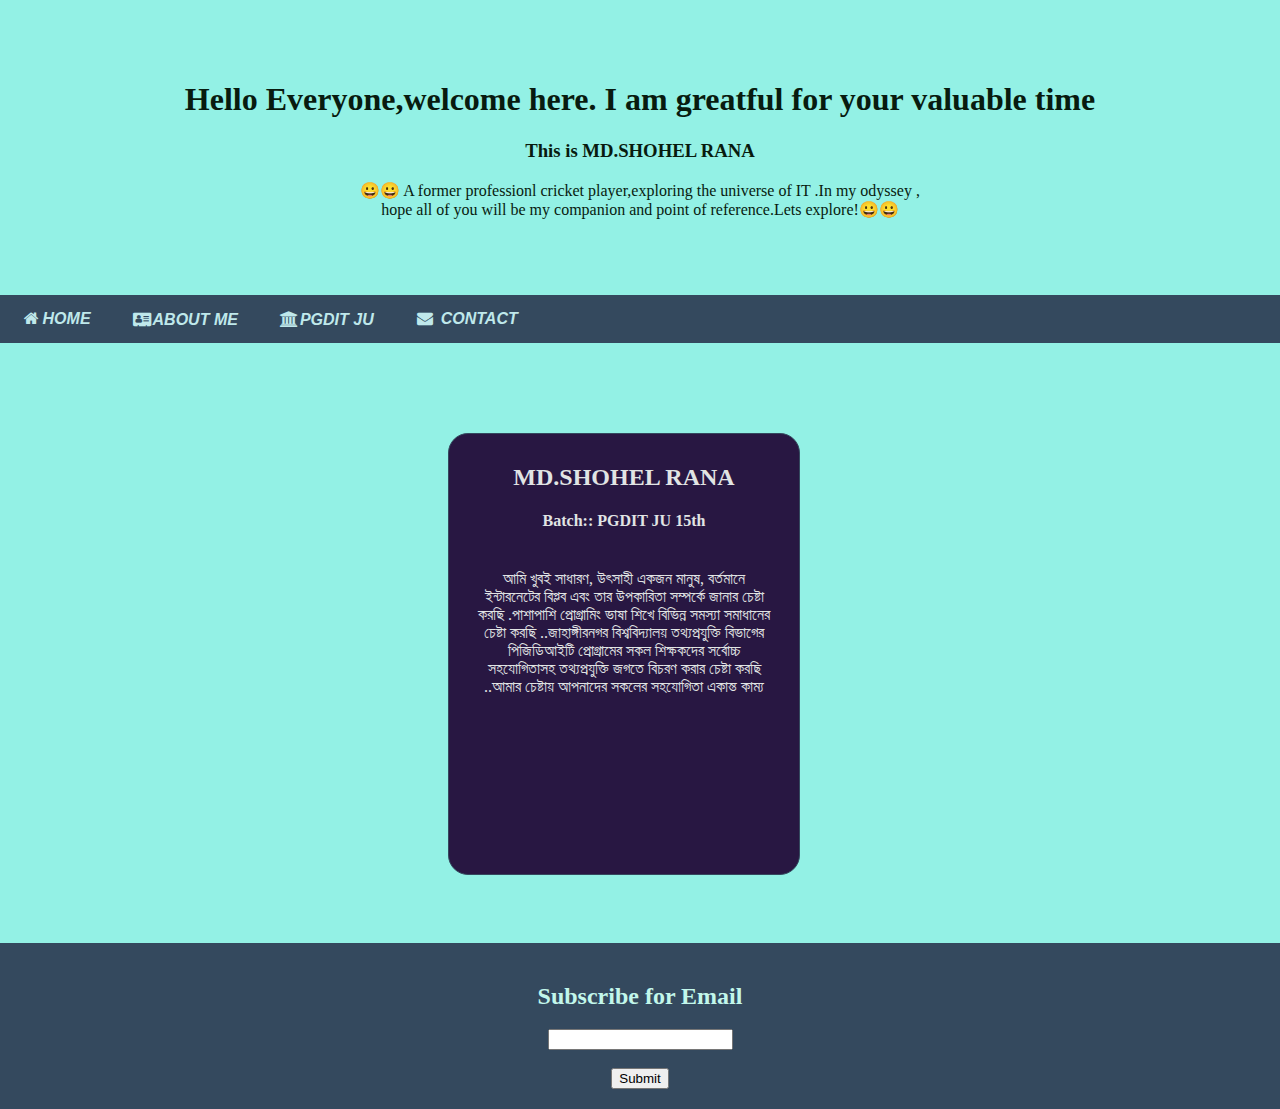
==== about_me.html @ ac5d3262 "Add files via upload" ====
<!DOCTYPE html>
<html>
  <head>
    <meta charset="utf-8" />
    <meta http-equiv="X-UA-Compatible" content="IE=edge" />
    <title></title>
    <meta name="description" content="" />
    <meta name="viewport" content="width=device-width, initial-scale=1" />
    <script
      src="https://kit.fontawesome.com/yourcode.js"
      crossorigin="anonymous"
    ></script>
    <!--<Title> tag defines a title for the document -->
    <link
      rel="stylesheet"
      href="https://cdnjs.cloudflare.com/ajax/libs/font-awesome/4.7.0/css/font-awesome.min.css"
    />
    <link rel="stylesheet" href="about_me.css" />
  </head>
  <body>
    <!-- Header -->
    <div class="header">
      <h1>Hello Everyone,welcome here. I am greatful for your valuable time</h1>
      <h3>This is MD.SHOHEL RANA</h3>

      <p>
        &#128512;&#128512; A former professionl cricket player,exploring the
        universe of IT .In my odyssey ,<br />hope all of you will be my
        companion and point of reference.Lets explore!&#128512;&#128512;
      </p>
    </div>

    <!-- Navigation Bar -->
    <div>
      <div class="navbar">
        <a class="navitem" href="index.html">
          <i class="fa fa-fw fa-home" style="padding: 1px"></i>HOME</a
        >
        <a class="navitem" href="about_me.html"
          ><i
            class="fa fa-address-card"
            aria-hidden="true"
            style="padding: 2px"
          ></i
          >ABOUT ME</a
        >
        <a class="navitem" href="pgditju.html">
          <i class="fa fa-university" style="padding: 2px"></i>PGDIT JU</a
        >
        <a class="navitem" href="contact.html"
          ><i class="fa fa-fw fa-envelope" style="padding: 1px"></i> CONTACT</a
        >

        <!-- The <a> tag defines a hyperlink, which is used to link from one page to another.
         The most important attribute of the <a> element is the href attribute, which indicates the link's destination.-->
      </div>
    </div>

    <!-- main-grid -->

    <div class="main-grid">
      <div class="flip-card">
        <div class="flip-card-inner">
          <div class="flip-card-front">
            <h2>MD.SHOHEL RANA</h2>
            <h4>Batch:: PGDIT JU 15th</h4>
            <p>
              আমি খুবই সাধারণ, উৎসাহী একজন মানুষ, বর্তমানে ইন্টারনেটের বিপ্লব
              এবং তার উপকারিতা সম্পর্কে জানার চেষ্টা করছি .পাশাপাশি প্রোগ্রামিং
              ভাষা শিখে বিভিন্ন সমস্যা সমাধানের চেষ্টা করছি ..জাহাঙ্গীরনগর
              বিশ্ববিদ্যালয় তথ্যপ্রযুক্তি বিভাগের পিজিডিআইটি প্রোগ্রামের সকল
              শিক্ষকদের সর্বোচ্চ সহযোগিতাসহ তথ্যপ্রযুক্তি জগতে বিচরণ করার চেষ্টা
              করছি ..আমার চেষ্টায় আপনাদের সকলের সহযোগিতা একান্ত কাম্য
            </p>
          </div>
          <div class="flip-card-back">
            <img
              src="images/icon.png"
              alt="Avatar"
              style="width: 300px; height: 370px"
            />
          </div>
        </div>
      </div>
    </div>

    <!-- Footer -->
    <div class="footer">
      <h2 id="f_item1">Subscribe for Email</h2>
      <input id="f_item3" type="email" id="sub_email" /><br /><br />
      <input id="f_item4" type="submit" value="Submit" />
    </div>
  </body>
</html>
---- about_me.css ----
body {
  background-color: rgb(147, 241, 229);
  font-family: montserrat;
  margin: 0;
}
/* Header/logo Title */
.header {
  padding: 60px;
  text-align: center;
  color: rgb(8, 27, 15);
}

.navbar {
  display: flex;
  background-color: rgb(52, 73, 94);
}
/* Style the navigation bar links */
.navbar a {
  color: rgb(191, 232, 235);
  padding: 14px 20px;
  text-decoration: none;
  text-align: center;
  font-family: sans-serif;
  font-style: italic;
  font-weight: bold;
}

/* Change color on hover */
.navbar a:hover {
  background-color: rgb(118, 215, 196);
  color: black;
  font-weight: bold;
}

.main-grid {
  background-image: url(images/stripe\ .png);
  position: relative;
  height: 600px;
  display: flex;
  align-items: center;
}
.flip-card {
  background-color: rgb(40, 23, 66);
  width: 330px;
  height: 420px;
  padding: 10px;
  border: 1px solid rgb(52, 73, 94);
  position: absolute;
  top: 15%;
  left: 35%;
  border-radius: 20px;
}

/* This container is needed to position the front and back side */
.flip-card-inner {
  position: relative;
  width: 100%;
  height: 100%;
  text-align: center;
  transition: transform 0.8s;
  transform-style: preserve-3d;
}

/* Do an horizontal flip when you move the mouse over the flip box container */
.flip-card:hover .flip-card-inner {
  transform: rotateY(180deg);
}
flip-card-front h2 {
  margin-top: 20px;
  padding-top: 10px;
}
flip-card-front h4 {
  margin-top: 5px;
  padding-top: 10px;
}

.flip-card-front p {
  margin-top: 25px;
  padding: 15px;
}

/* Position the front and back side */
.flip-card-front,
.flip-card-back {
  position: absolute;
  width: 100%;
  height: 100%;
  -webkit-backface-visibility: hidden; /* Safari */
  backface-visibility: hidden;
}

/* Style the front side (fallback if image is missing) */
.flip-card-front {
  background-color: rgb(40, 23, 66);
  color: rgb(225, 228, 228);
  padding: 0px;
}

/* Style the back side */
.flip-card-back {
  color: black;
  transform: rotateY(180deg);
}

/* Footer */
.footer {
  flex: 50%;
  flex-direction: column;
  justify-content: space-evenly;
  align-items: center;
  padding: 20px;
  text-align: center;
  background: rgb(52, 73, 94);
  color: rgb(194, 247, 235);
  font-weight: bold;
}
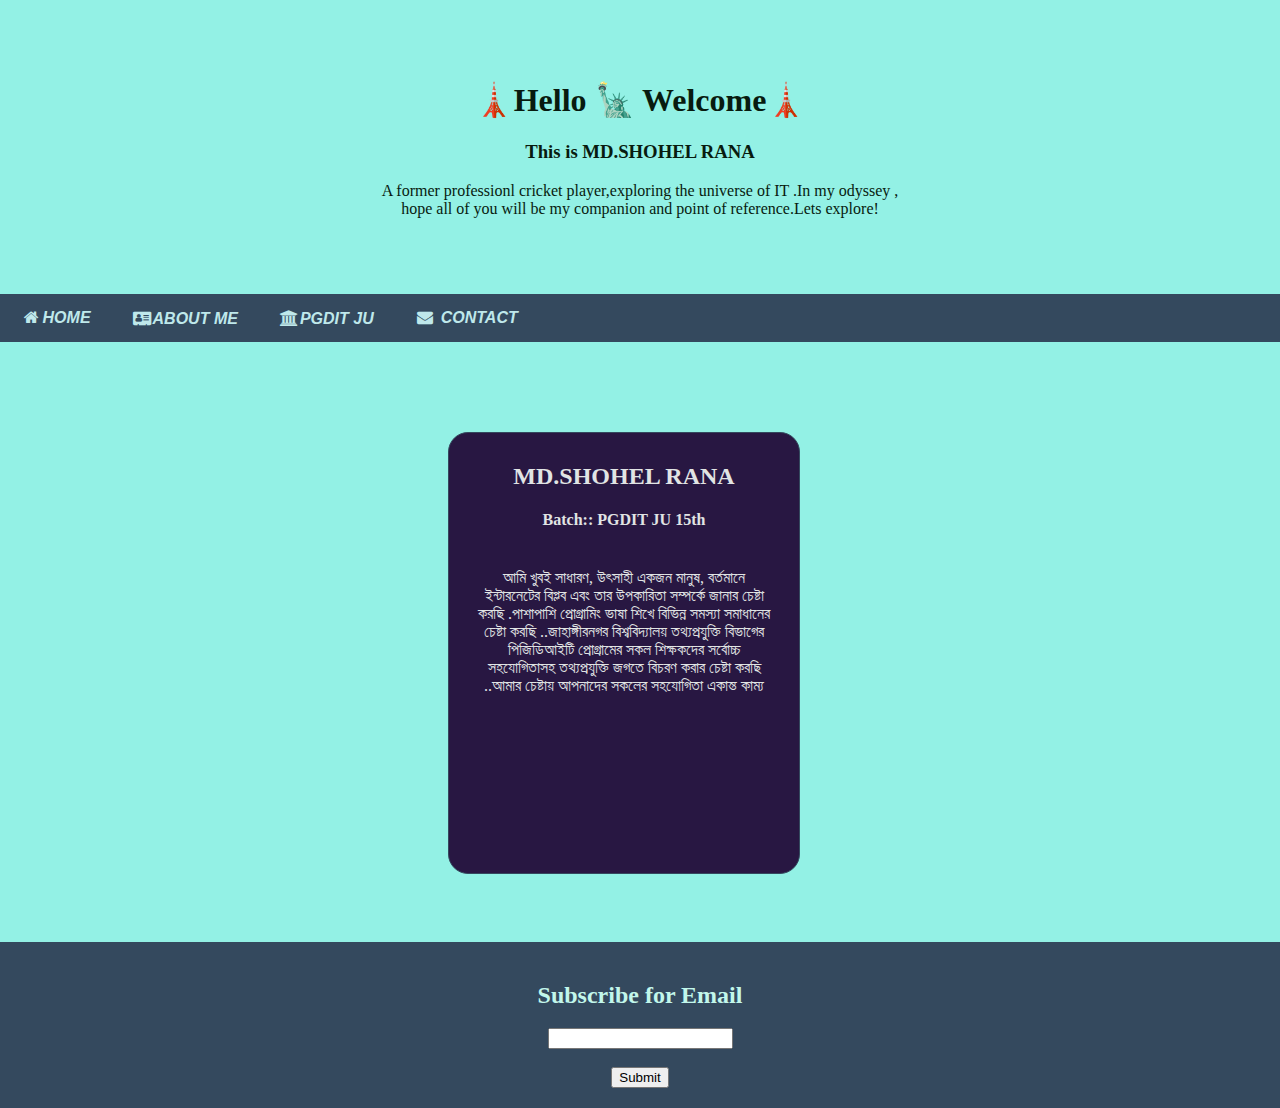
==== commit 3c113977: "Add files via upload" ====
--- a/about_me.html
+++ b/about_me.html
@@ -4,7 +4,8 @@
     <meta charset="utf-8" />
     <meta http-equiv="X-UA-Compatible" content="IE=edge" />
     <title></title>
-    <meta name="description" content="" />
+    <meta name="description" content="Md.Shohel Rana" />
+    <meta charset="utf-8">
     <meta name="viewport" content="width=device-width, initial-scale=1" />
     <script
       src="https://kit.fontawesome.com/yourcode.js"
@@ -20,13 +21,13 @@
   <body>
     <!-- Header -->
     <div class="header">
-      <h1>Hello Everyone,welcome here. I am greatful for your valuable time</h1>
+      <h1>&#128508;Hello &#128509; Welcome&#128508;</h1>
       <h3>This is MD.SHOHEL RANA</h3>
 
       <p>
-        &#128512;&#128512; A former professionl cricket player,exploring the
-        universe of IT .In my odyssey ,<br />hope all of you will be my
-        companion and point of reference.Lets explore!&#128512;&#128512;
+        A former professionl cricket player,exploring the universe of IT .In my
+        odyssey ,<br />hope all of you will be my companion and point of
+        reference.Lets explore!
       </p>
     </div>
 
@@ -74,11 +75,7 @@
             </p>
           </div>
           <div class="flip-card-back">
-            <img
-              src="images/icon.png"
-              alt="Avatar"
-              style="width: 300px; height: 370px"
-            />
+            <img src="images/icon.png" alt="Avatar" />
           </div>
         </div>
       </div>
